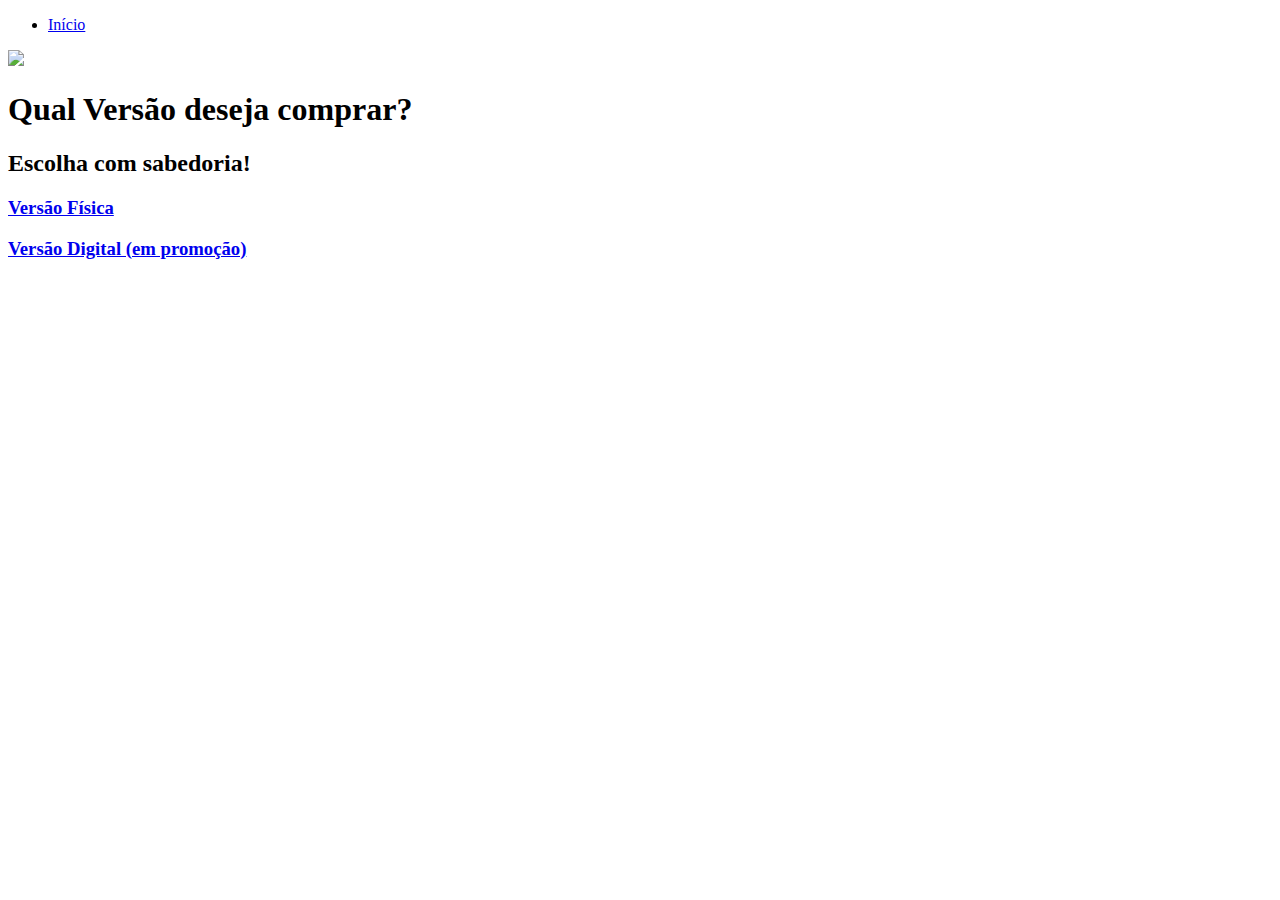
==== Link de Compra.html @ 75a91a17 "Link de Compra.html" ====
<!DOCTYPE html>
<html lang="pt-br">
<head>
    <meta charset="UTF-8">
    <meta name="viewport" content="width=, initial-scale=1.0">
    <title>Qual versão deseja comprar?</title>
    <link rel="stylesheet" href="Link de Compra.css">
</head>
<body>
 
        <nav>
            <ul>
                <li>
                    <a href="index.html">Início</a>
                </li>
            </ul>
        </nav>
        
        <header>
            <div class="center">
                <img src="./img/a59f0316-e040-494c-8f1c-d488f17d2335.jpg">
                </div>
                <h1>Qual Versão deseja comprar?</h1>
                <h2>Escolha com sabedoria!</h2>
              <a href="https://loja.uiclap.com/titulo/ua48170/"><h3>Versão Física</h3></a>
              <a href="https://a.co/d/e5zIYwQ"><h3>Versão Digital (em promoção)</h3></a>
            </header>
    
    
</body>
</html>
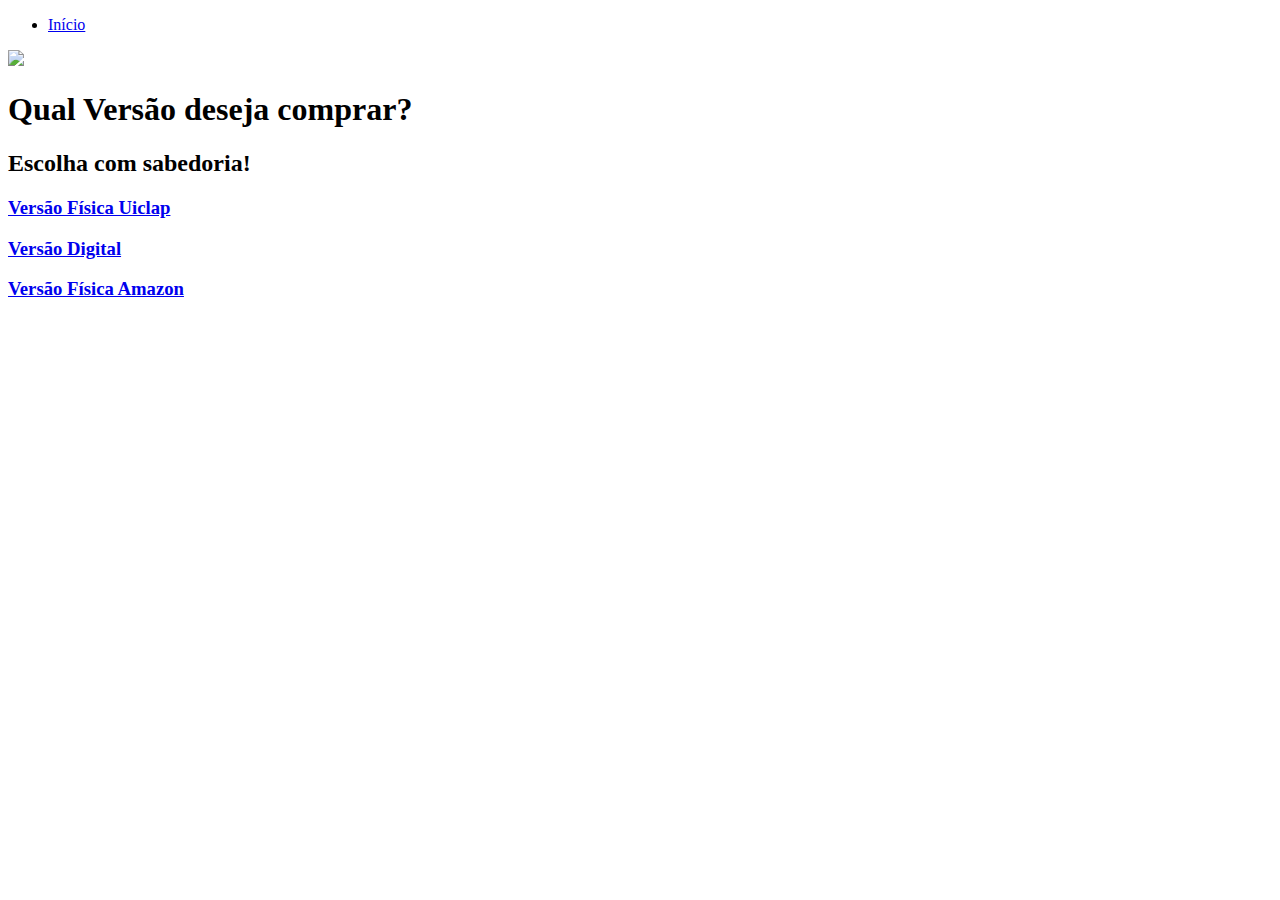
==== commit e0f4d5e4: "Link de Compra.html" ====
--- a/Link de Compra.html
+++ b/Link de Compra.html
@@ -22,10 +22,12 @@
                 </div>
                 <h1>Qual Versão deseja comprar?</h1>
                 <h2>Escolha com sabedoria!</h2>
-              <a href="https://loja.uiclap.com/titulo/ua48170/"><h3>Versão Física</h3></a>
-              <a href="https://a.co/d/e5zIYwQ"><h3>Versão Digital (em promoção)</h3></a>
+              <a href="https://loja.uiclap.com/titulo/ua48170/"><h3>Versão Física Uiclap</h3></a>
+              <a href="https://a.co/d/e5zIYwQ"><h3>Versão Digital</h3></a>
+              <a href="https://www.amazon.com.br/Esconderijo-Magia-Rock-Emanuel-Andrade/dp/6500914066/ref=mp_s_a_1_1?crid=1J8LOZEXK367Y&dib=eyJ2IjoiMSJ9.[base64].ducAfhyLaORXFZ4lhZiDvE351TDvtZJv3zrqwoZGYyw&dib_tag=se&keywords=o+Esconderijo&qid=1720223110&sprefix=o+esconderijo+%2Caps%2C277&sr=8-1"><h3>Versão Física Amazon </h3></a>
+        
             </header>
-    
+
     
 </body>
 </html>
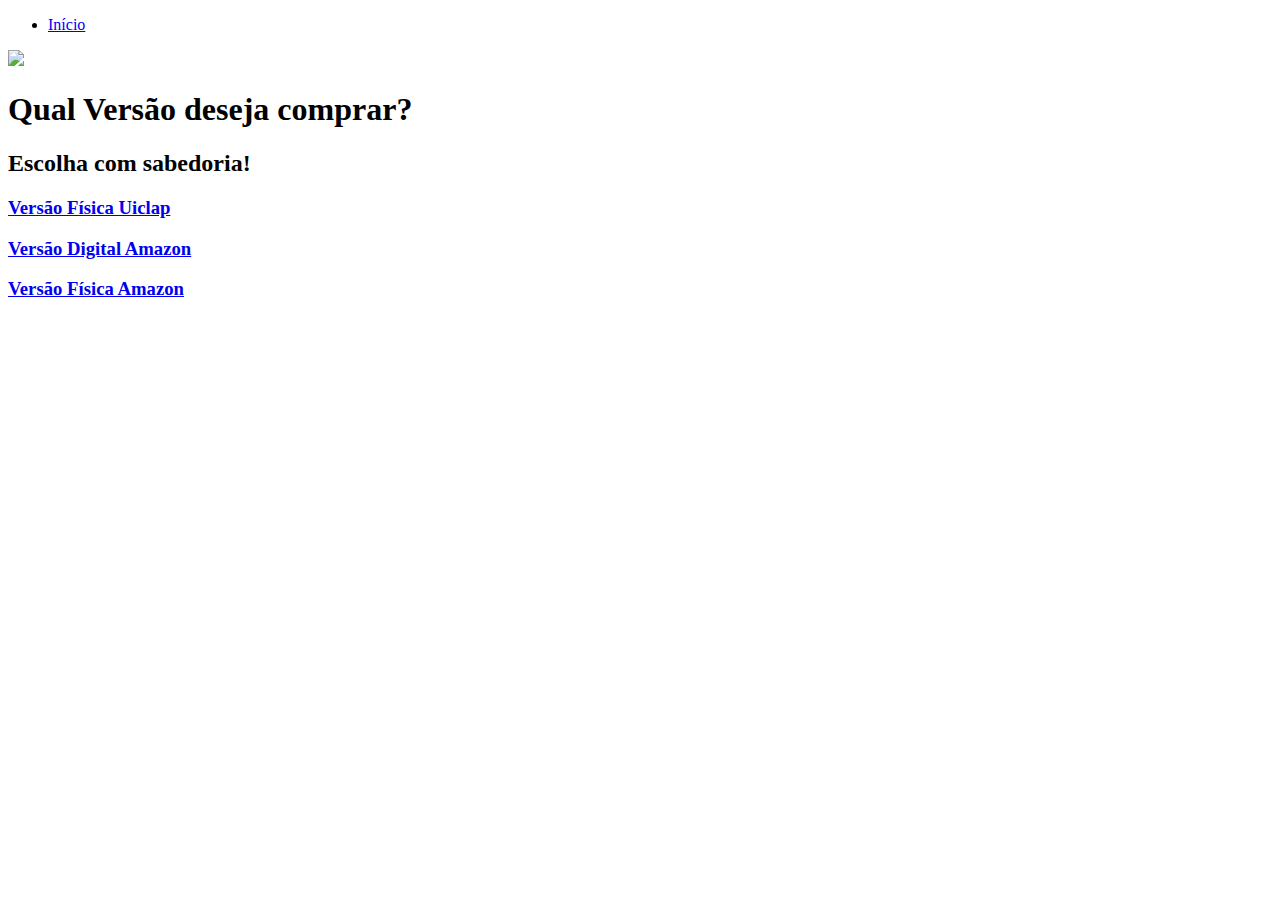
==== commit 97cee18a: "Link de Compra.html" ====
--- a/Link de Compra.html
+++ b/Link de Compra.html
@@ -23,7 +23,7 @@
                 <h1>Qual Versão deseja comprar?</h1>
                 <h2>Escolha com sabedoria!</h2>
               <a href="https://loja.uiclap.com/titulo/ua48170/"><h3>Versão Física Uiclap</h3></a>
-              <a href="https://a.co/d/e5zIYwQ"><h3>Versão Digital</h3></a>
+              <a href="https://a.co/d/e5zIYwQ"><h3>Versão Digital Amazon</h3></a>
               <a href="https://www.amazon.com.br/Esconderijo-Magia-Rock-Emanuel-Andrade/dp/6500914066/ref=mp_s_a_1_1?crid=1J8LOZEXK367Y&dib=eyJ2IjoiMSJ9.[base64].ducAfhyLaORXFZ4lhZiDvE351TDvtZJv3zrqwoZGYyw&dib_tag=se&keywords=o+Esconderijo&qid=1720223110&sprefix=o+esconderijo+%2Caps%2C277&sr=8-1"><h3>Versão Física Amazon </h3></a>
         
             </header>
